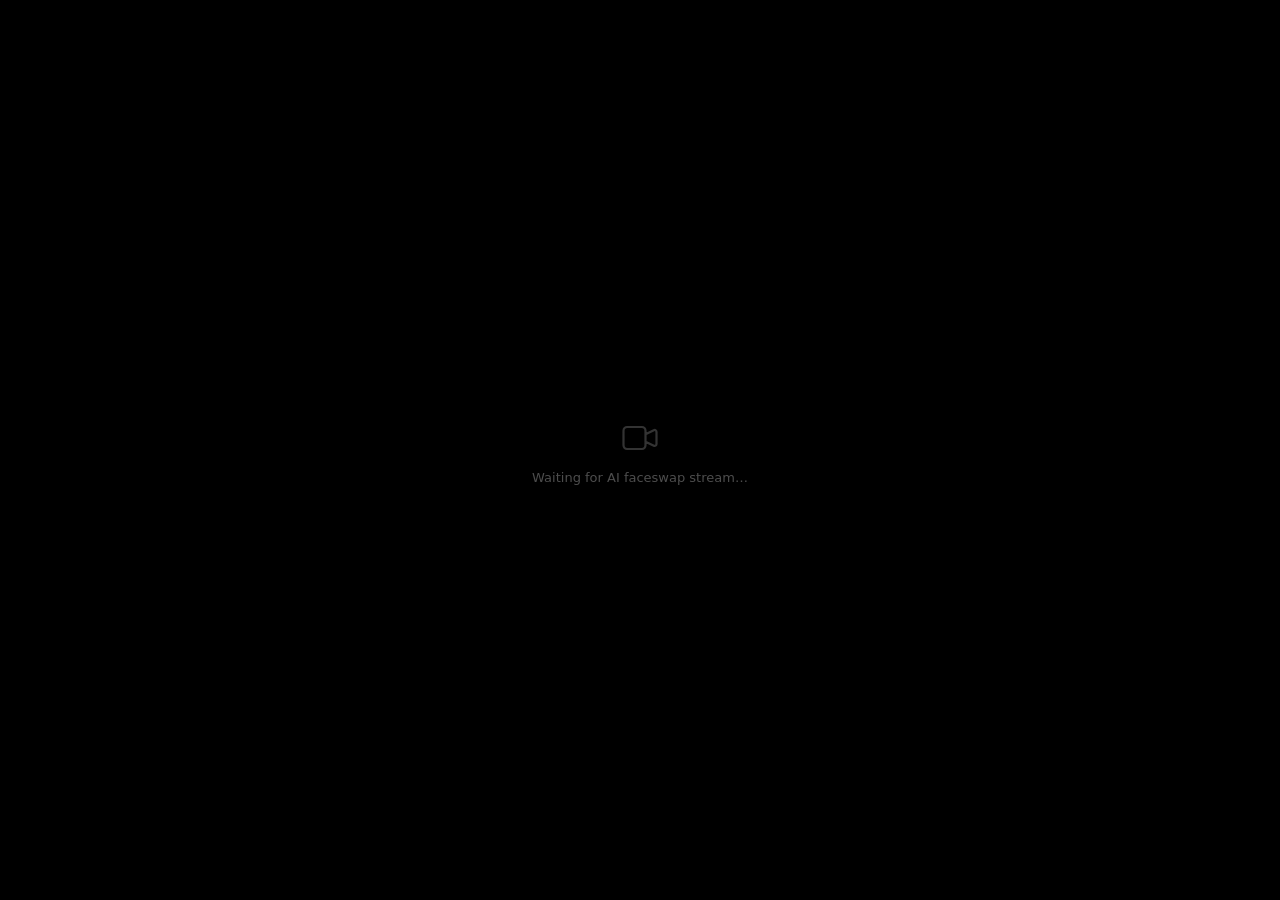
==== public/viewer-relay.html @ eb63f1d1 "initial commit" ====
<!DOCTYPE html>
<html lang="en">
<head>
  <meta charset="UTF-8" />
  <title>AKOOL Faceswap — OBS Output</title>
  <style>
    *, *::before, *::after { margin: 0; padding: 0; box-sizing: border-box; }
    body { background: #000; overflow: hidden; width: 100vw; height: 100vh; }

    canvas {
      width: 100%;
      height: 100%;
      object-fit: cover;
      display: block;
    }

    #waiting {
      position: fixed;
      inset: 0;
      display: flex;
      flex-direction: column;
      align-items: center;
      justify-content: center;
      gap: 10px;
      color: rgba(255,255,255,0.3);
      font-family: 'Segoe UI', system-ui, sans-serif;
      font-size: 13px;
      pointer-events: none;
      transition: opacity 0.4s;
    }
    #waiting.hidden { opacity: 0; }
    #waiting svg { opacity: 0.2; }
  </style>
</head>
<body>
  <!-- Canvas fills the page — OBS captures it directly, no captureStream buffer -->
  <canvas id="c"></canvas>

  <div id="waiting">
    <svg width="44" height="44" fill="none" viewBox="0 0 24 24" stroke="white">
      <path stroke-linecap="round" stroke-linejoin="round" stroke-width="1.2"
        d="M15 10l4.553-2.276A1 1 0 0121 8.723v6.554a1 1 0 01-1.447.894L15 14
           M3 8a2 2 0 012-2h8a2 2 0 012 2v8a2 2 0 01-2 2H5a2 2 0 01-2-2V8z"/>
    </svg>
    Waiting for AI faceswap stream…
  </div>

  <script>
    const canvas  = document.getElementById('c');
    const ctx     = canvas.getContext('2d');
    const waiting = document.getElementById('waiting');

    // ── Memory thresholds ─────────────────────────────────────────
    const MEM_THROTTLE = 280 * 1024 * 1024; // Fix 3: throttle begins
    const MEM_RESET    = 330 * 1024 * 1024; // Fix 4: soft reset
    const MEM_RELOAD   = 384 * 1024 * 1024; // Fix 5: full reload

    // ── State ─────────────────────────────────────────────────────
    // Monotonic counter — createImageBitmap is async so frames can decode
    // out of order. We only draw the frame if no newer one has arrived yet.
    let _latestSeq      = 0;
    let _pendingDecodes = 0;  // Fix 2: track concurrent decodes
    let _frameCounter   = 0;
    let _throttleRate   = 1; // Fix 3: accept every Nth frame
    let _lastSoftReset  = 0; // Fix 4: cooldown timestamp
    let ws              = null; // module-level so _softReset can close it

    // ── Log relay ─────────────────────────────────────────────────
    function _relayLog(msg, level) {
      console.warn('[viewer-relay]', msg);
      fetch('/api/relay-log', {
        method: 'POST',
        headers: { 'Content-Type': 'application/json' },
        body: JSON.stringify({ msg: '[OBS Relay] ' + msg, level: level || 'warn' }),
      }).catch(() => {});
    }

    // ── Fix 5: restore freeze frame saved before last reload ──────
    const _savedFrame = sessionStorage.getItem('obs_freeze_frame');
    if (_savedFrame) {
      sessionStorage.removeItem('obs_freeze_frame');
      const img = new Image();
      img.onload = () => {
        canvas.width  = img.naturalWidth;
        canvas.height = img.naturalHeight;
        ctx.drawImage(img, 0, 0);
        waiting.classList.add('hidden');
      };
      img.src = _savedFrame;
    }

    // ── Fix 4: soft reset — close WS, keep canvas, reconnect fast ─
    function _softReset() {
      _pendingDecodes = 0;
      _latestSeq      = 0;
      _frameCounter   = 0;
      _throttleRate   = 1;
      if (ws) {
        ws.onclose = null;
        ws.onerror = null;
        ws.close();
        ws = null;
      }
      setTimeout(connect, 500);
    }

    // ── Memory monitor: escalates Fix 3 → Fix 4 → Fix 5 ──────────
    function _updateMemory() {
      const mem = performance?.memory?.usedJSHeapSize ?? 0;
      const mb  = Math.round(mem / (1024 * 1024));

      if (mem >= MEM_RELOAD) {
        // Fix 5: save last frame, full reload
        _relayLog('Fix 5: memory critical (' + mb + 'MB ≥ ' + Math.round(MEM_RELOAD / (1024*1024)) + 'MB) — full page reload triggered', 'error');
        sessionStorage.setItem('obs_freeze_frame', canvas.toDataURL('image/jpeg', 0.85));
        setTimeout(() => location.reload(), 300);
        return;
      }

      if (mem >= MEM_RESET) {
        // Fix 4: soft reset with 30s cooldown
        const now = Date.now();
        if (now - _lastSoftReset > 30000) {
          _lastSoftReset = now;
          _relayLog('Fix 4: memory high (' + mb + 'MB ≥ ' + Math.round(MEM_RESET / (1024*1024)) + 'MB) — soft reset triggered', 'warn');
          _softReset();
        }
        return;
      }

      if (mem >= MEM_THROTTLE) {
        // Fix 3: gradual frame throttle between 280–330MB
        const ratio   = (mem - MEM_THROTTLE) / (MEM_RESET - MEM_THROTTLE);
        const newRate = Math.ceil(1 + ratio * 4); // 1→5 across the range
        if (newRate !== _throttleRate) {
          _throttleRate = newRate;
          _relayLog('Fix 3: memory elevated (' + mb + 'MB) — accepting 1 of every ' + newRate + ' frames', 'warn');
        }
      } else if (_throttleRate !== 1) {
        // Memory recovered — restore full frame rate
        _throttleRate = 1;
        _relayLog('Fix 3: memory recovered (' + mb + 'MB) — full frame rate restored', 'info');
      }
    }

    setInterval(_updateMemory, 5000);

    // ── WebSocket connection ───────────────────────────────────────
    function connect() {
      const proto = location.protocol === 'https:' ? 'wss' : 'ws';
      ws = new WebSocket(`${proto}://${location.host}/ws/stream-in`);
      ws.binaryType = 'arraybuffer';

      ws.onmessage = e => {
        if (e.data.byteLength === 0) return; // keepalive ping — skip

        // Fix 2: cap pending decodes at 3 — prevents memory buildup in CEF
        // over long sessions that causes GC freezes and still frames
        if (_pendingDecodes >= 3) return;

        // Fix 3: frame throttle — drop frames when memory is elevated
        _frameCounter++;
        if (_frameCounter % _throttleRate !== 0) return;

        const seq  = ++_latestSeq;
        const blob = new Blob([e.data], { type: 'image/jpeg' });
        _pendingDecodes++;
        createImageBitmap(blob).then(bmp => {
          _pendingDecodes--;
          // Discard if a newer frame has already been drawn
          if (seq !== _latestSeq) { bmp.close(); return; }
          if (canvas.width !== bmp.width || canvas.height !== bmp.height) {
            canvas.width  = bmp.width;
            canvas.height = bmp.height;
          }
          ctx.drawImage(bmp, 0, 0);
          bmp.close();
          waiting.classList.add('hidden');
        }).catch(() => { _pendingDecodes--; });
      };

      ws.onclose = () => {
        waiting.classList.remove('hidden');
        setTimeout(connect, 2000); // auto-reconnect after 2s
      };

      ws.onerror = () => ws.close();
    }

    connect();
  </script>
</body>
</html>
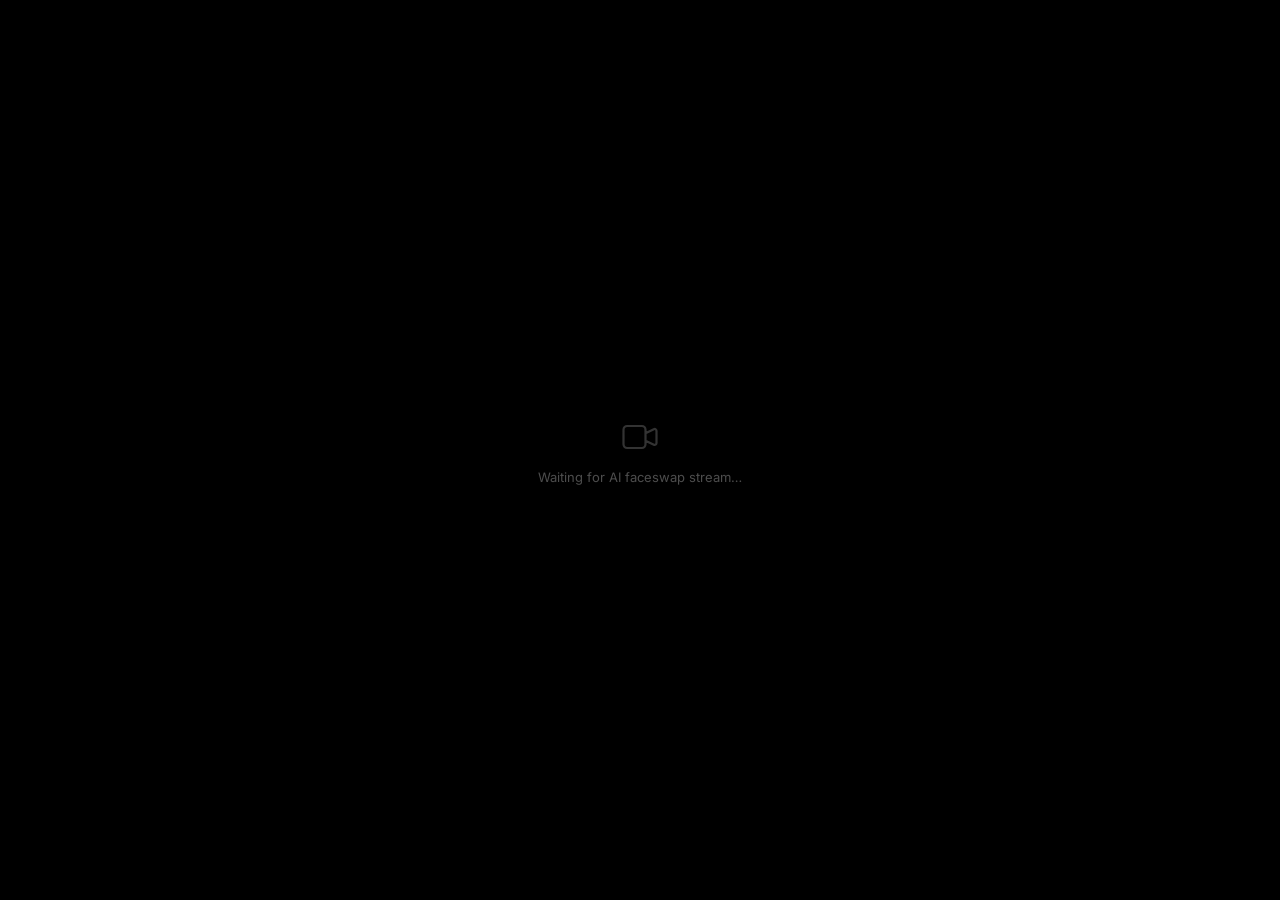
==== commit 5f1c752b: "feat(style): update fonts (Inter/Montserrat/Fira Code) and replace blue with accent red" ====
--- a/public/viewer-relay.html
+++ b/public/viewer-relay.html
@@ -3,6 +3,7 @@
 <head>
   <meta charset="UTF-8" />
   <title>AKOOL Faceswap — OBS Output</title>
+  <link href="https://fonts.googleapis.com/css2?family=Inter:wght@300;400;600;700&family=Montserrat:wght@500;700&family=Fira+Code:wght@400;600&display=swap" rel="stylesheet">
   <style>
     *, *::before, *::after { margin: 0; padding: 0; box-sizing: border-box; }
     body { background: #000; overflow: hidden; width: 100vw; height: 100vh; }
@@ -23,7 +24,7 @@
       justify-content: center;
       gap: 10px;
       color: rgba(255,255,255,0.3);
-      font-family: 'Segoe UI', system-ui, sans-serif;
+      font-family: 'Inter', system-ui, -apple-system, 'Segoe UI', Roboto, sans-serif;
       font-size: 13px;
       pointer-events: none;
       transition: opacity 0.4s;
